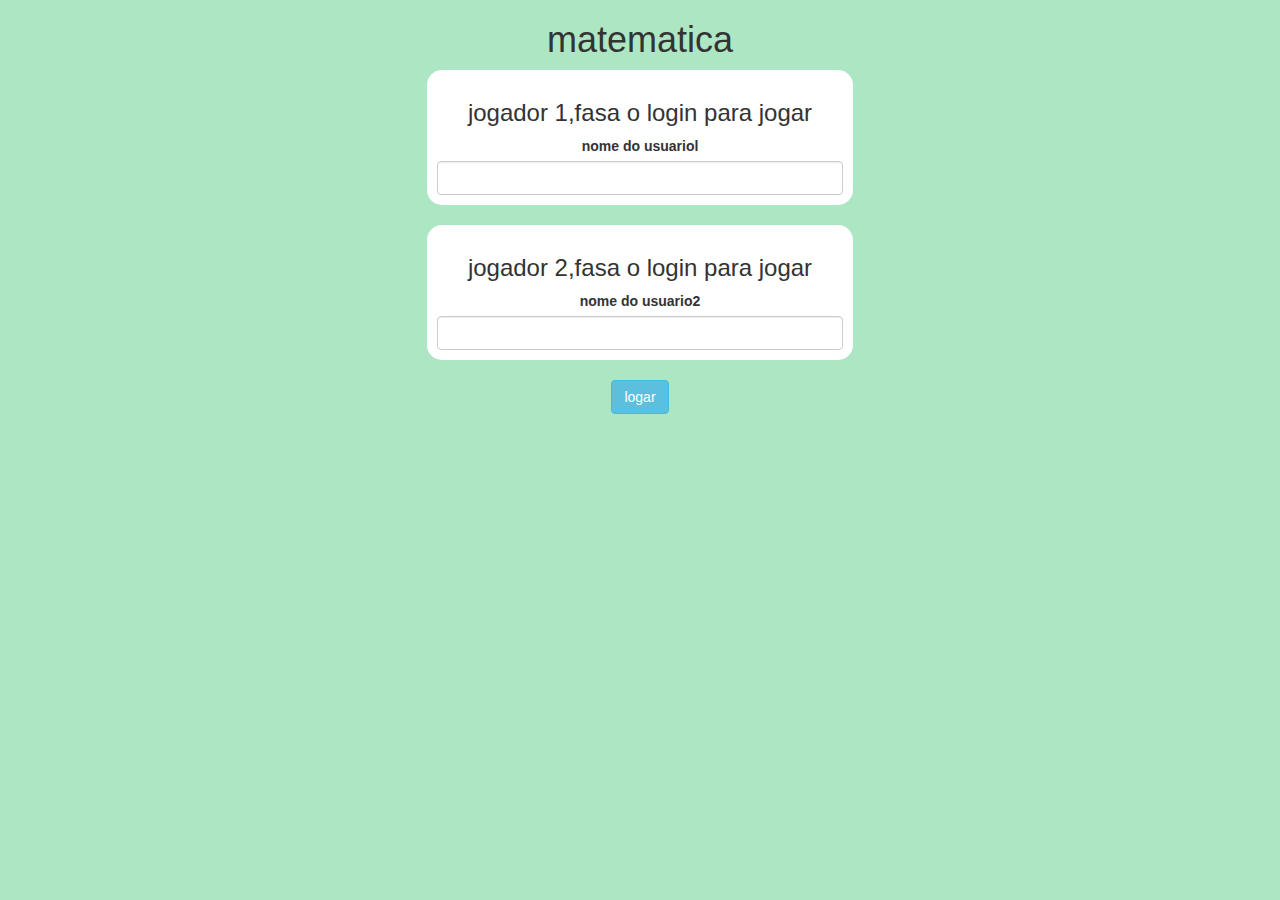
==== index.html @ cf280ff9 "Add files via upload" ====
<!DOCTYPE html>
<html>
<head>
	<title>matematica</title>

<meta name="viewport" content="width=device-width, initial-scale=1">
<link rel="stylesheet" href="https://maxcdn.bootstrapcdn.com/bootstrap/3.4.0/css/bootstrap.min.css">
<script src="https://ajax.googleapis.com/ajax/libs/jquery/3.4.1/jquery.min.js"></script>
<script src="https://maxcdn.bootstrapcdn.com/bootstrap/3.4.0/js/bootstrap.min.js"></script>

<link rel="stylesheet" type="text/css" href="game.css">

<script src="game_login.js"></script>
</head>
<body>
<center>
	<h1>matematica</h1>
    <div class="col-lg-4 col-sm-8 col-xs-11 login_div1" >
    <h3>jogador 1,fasa o login para jogar</h3>
	<label>nome do usuariol</label>
	<input type="text" id="player1NameInput" class="form-control">
	</div>
<br>
	<div class="col-lg-4 col-sm-8 col-xs-11 login_div2" >
		<h3>jogador 2,fasa o login para jogar</h3>
		<label>nome do usuario2</label>
		<input type="text" id="player2NameInput" class="form-control">
		</div>
		<br>
		<button class="btn btn-info " onclick="lula()">logar</button>
</center>
</body>
</html>
 <!--crie um canvas-->
---- game.css ----
body
{
	background: rgb(173, 230, 195);
}

	.login_div1 , .login_div2
	{
		background: white;
		padding: 10px;
		float: none;
		border-radius: 15px;
	}


#player1Name , #player2Name
{
	display: inline-block;
	margin-left: 20px;
}
#word
{
	width: 60%;
}
#wordDisplay
{
	letter-spacing: 5px;
}
#output
{
background: white;
border-radius: 10px;
border-top: 10px solid #AA4465;
padding: 10px;
float: none;
text-align: left;
}
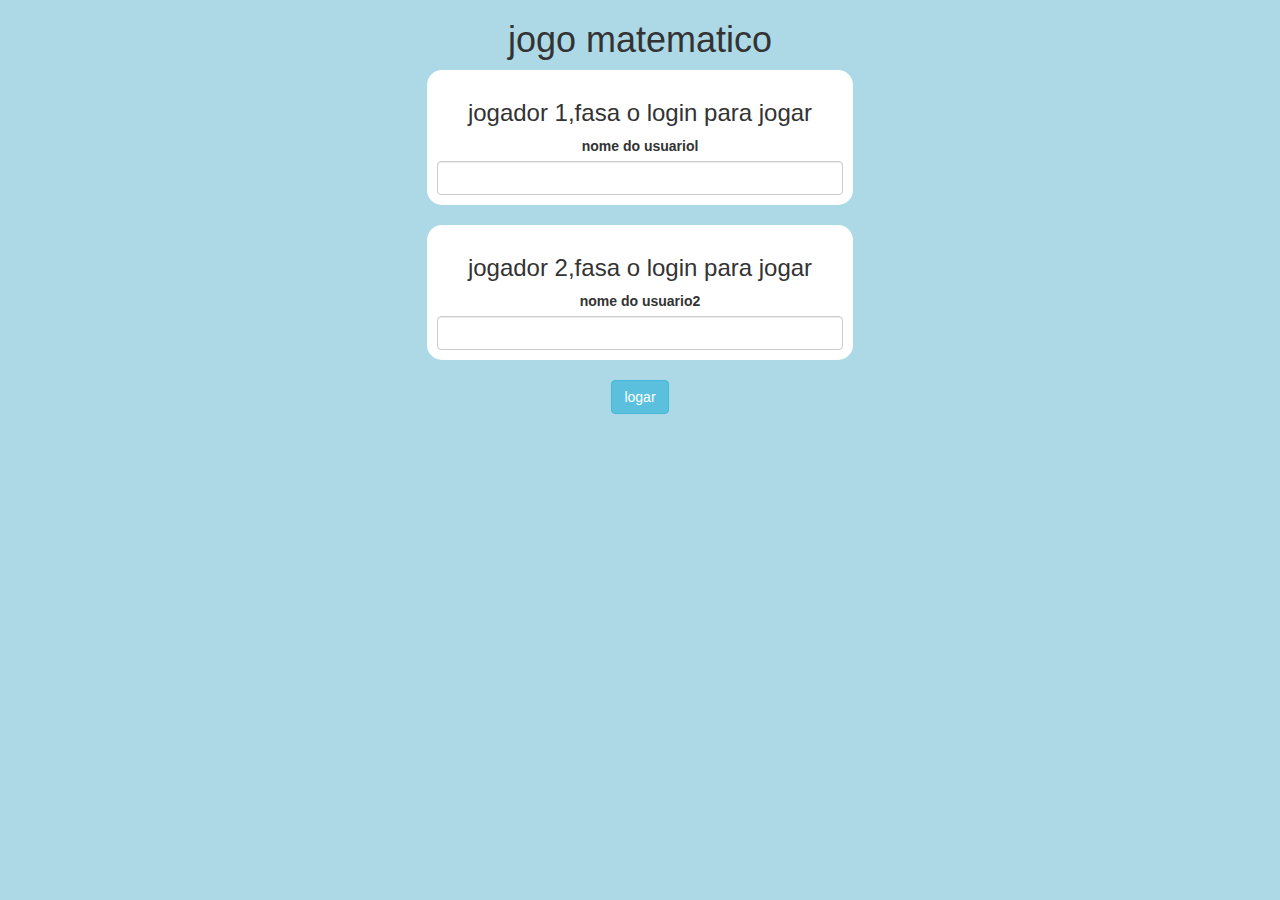
==== commit d62565a7: "Add files via upload" ====
--- a/index.html
+++ b/index.html
@@ -1,7 +1,7 @@
 <!DOCTYPE html>
 <html>
 <head>
-	<title>matematica</title>
+	<title>jogo matematico</title>
 
 <meta name="viewport" content="width=device-width, initial-scale=1">
 <link rel="stylesheet" href="https://maxcdn.bootstrapcdn.com/bootstrap/3.4.0/css/bootstrap.min.css">
@@ -14,7 +14,7 @@
 </head>
 <body>
 <center>
-	<h1>matematica</h1>
+	<h1>jogo matematico</h1>
     <div class="col-lg-4 col-sm-8 col-xs-11 login_div1" >
     <h3>jogador 1,fasa o login para jogar</h3>
 	<label>nome do usuariol</label>
--- a/game.css
+++ b/game.css
@@ -1,6 +1,6 @@
 body
 {
-	background: rgb(173, 230, 195);
+	background: lightblue;
 }
 
 	.login_div1 , .login_div2
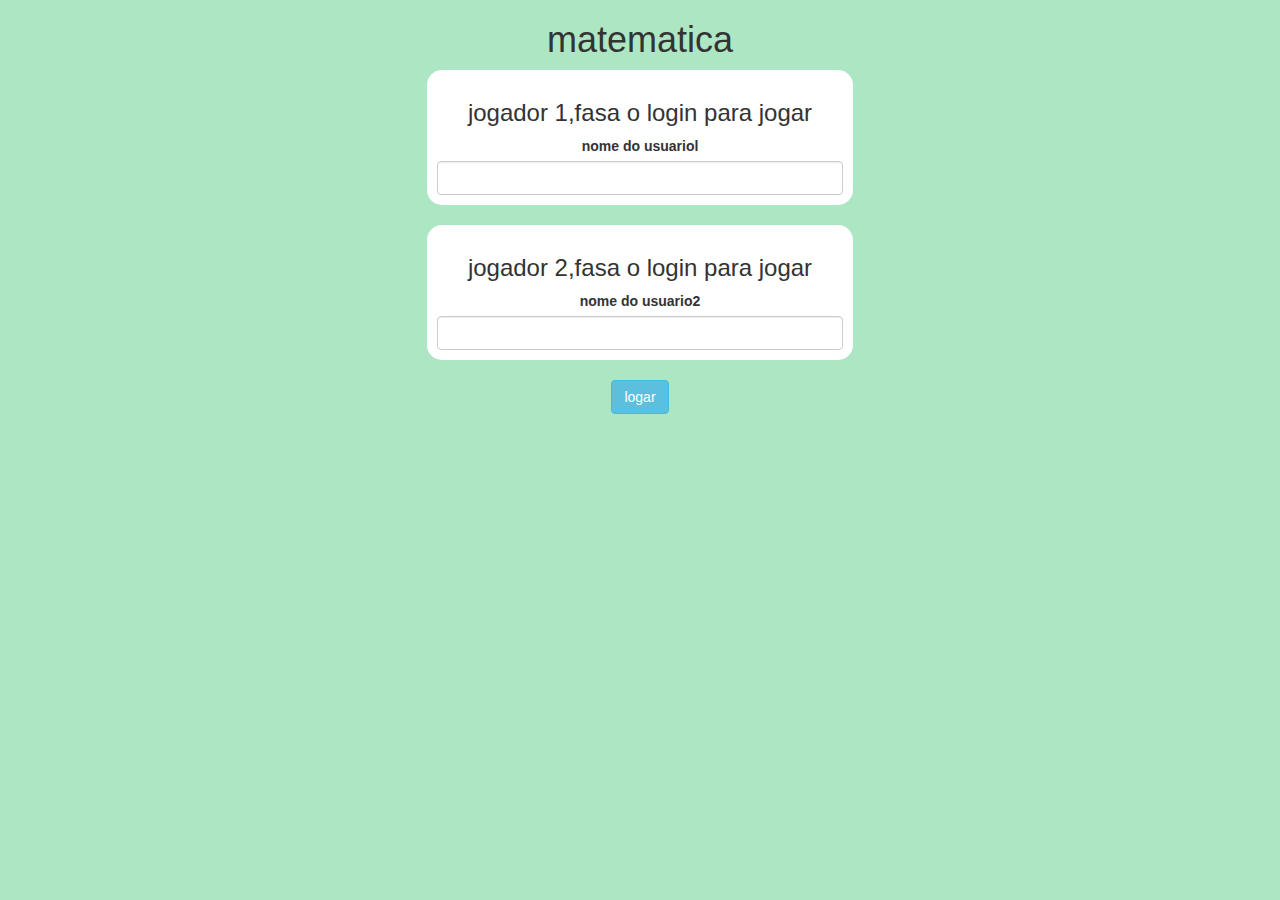
==== commit f0e8b4e1: "Add files via upload" ====
--- a/index.html
+++ b/index.html
@@ -1,7 +1,7 @@
 <!DOCTYPE html>
 <html>
 <head>
-	<title>jogo matematico</title>
+	<title>matematica</title>
 
 <meta name="viewport" content="width=device-width, initial-scale=1">
 <link rel="stylesheet" href="https://maxcdn.bootstrapcdn.com/bootstrap/3.4.0/css/bootstrap.min.css">
@@ -10,11 +10,11 @@
 
 <link rel="stylesheet" type="text/css" href="game.css">
 
-<script src="game_login.js"></script>
+<script src="m.js"></script>
 </head>
 <body>
 <center>
-	<h1>jogo matematico</h1>
+	<h1>matematica</h1>
     <div class="col-lg-4 col-sm-8 col-xs-11 login_div1" >
     <h3>jogador 1,fasa o login para jogar</h3>
 	<label>nome do usuariol</label>
--- a/game.css
+++ b/game.css
@@ -1,6 +1,6 @@
 body
 {
-	background: lightblue;
+	background: rgb(173, 230, 195);
 }
 
 	.login_div1 , .login_div2
